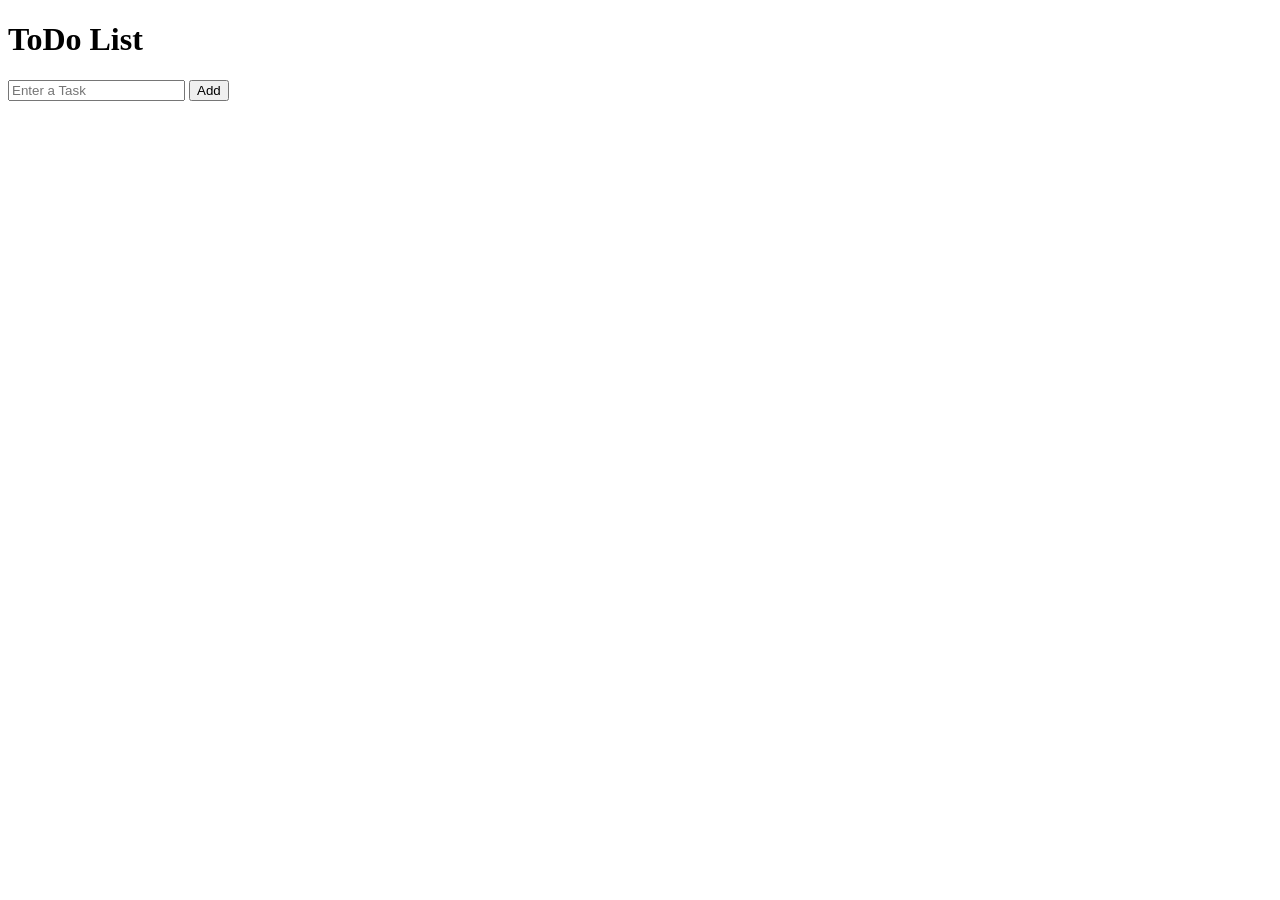
==== JavaScript-Projects/ToDo-List/index.html @ 700cd170 "Todo.html to index.html" ====
<!DOCTYPE html>
<html lang="en">
<head>
    <title>ToDo Project</title>
        <link rel = "stylesheet" href="todo project.css">
</head>
<body>
    <h1>ToDo List</h1>
    <input type="text" class="js-text" placeholder="Enter a Task">
    <button class="js-btn" onclick="addTodo()">Add</button>
    <div class="js-output"></div>
    
    <script src="todo project.js"></script>
</body>
</html>
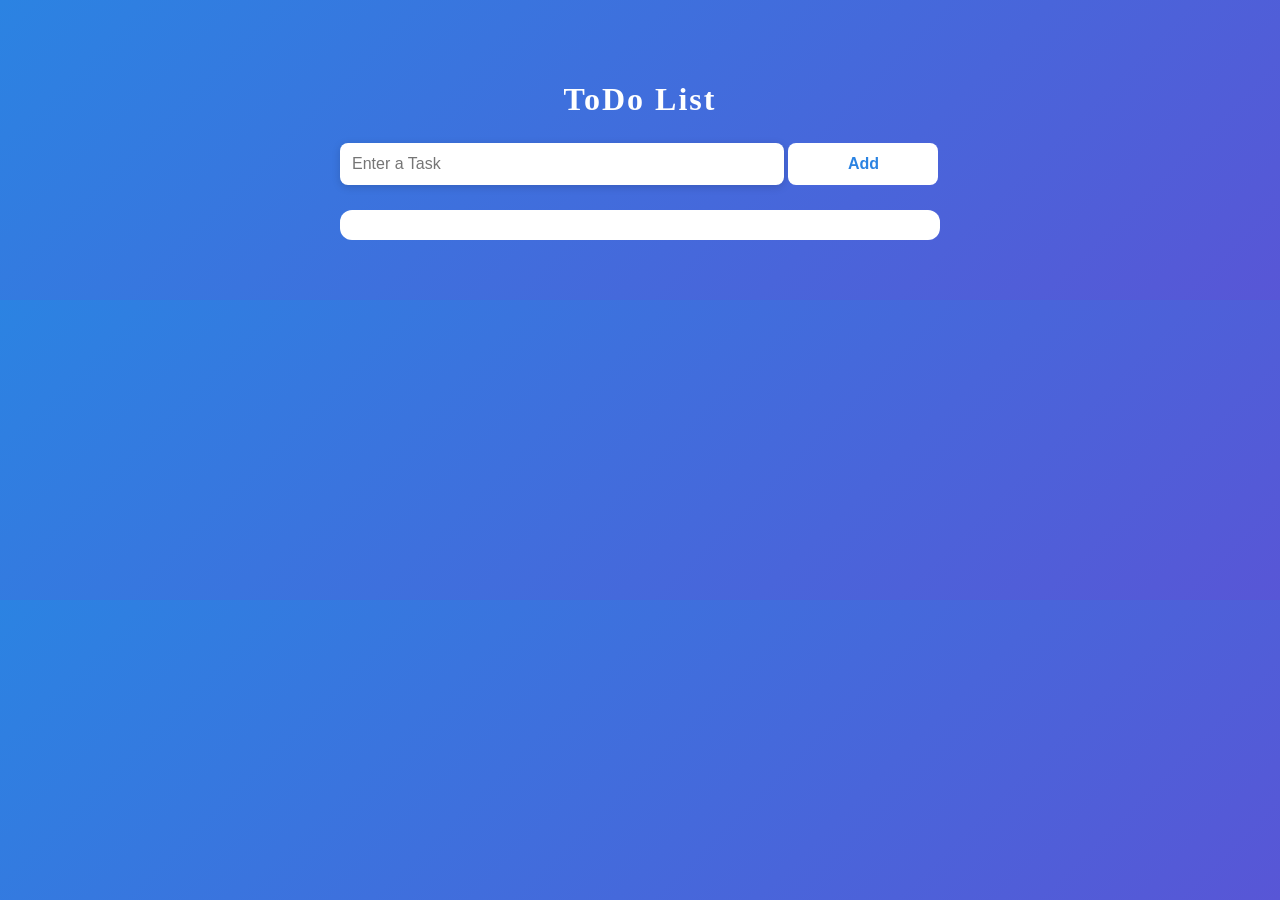
==== commit f8a79841: "Update index.html" ====
--- a/JavaScript-Projects/ToDo-List/index.html
+++ b/JavaScript-Projects/ToDo-List/index.html
@@ -2,7 +2,7 @@
 <html lang="en">
 <head>
     <title>ToDo Project</title>
-        <link rel = "stylesheet" href="todo project.css">
+        <link rel = "stylesheet" href="style.css">
 </head>
 <body>
     <h1>ToDo List</h1>
@@ -10,6 +10,6 @@
     <button class="js-btn" onclick="addTodo()">Add</button>
     <div class="js-output"></div>
     
-    <script src="todo project.js"></script>
+    <script src="script.js"></script>
 </body>
 </html>
--- a/JavaScript-Projects/ToDo-List/style.css
+++ b/JavaScript-Projects/ToDo-List/style.css
@@ -0,0 +1,76 @@
+body{
+            font-family: Arial, sans-serif;
+            max-width: 600px;
+            margin: 40px auto;
+            padding: 20px;
+            background: linear-gradient(135deg, rgb(43,131,226), rgb(88,86,214));
+        }
+
+        h1{
+            text-align: center;
+            color: white;
+            font-family: Cambria, Cochin, Georgia, Times, 'Times New Roman', serif;
+            letter-spacing: 2px;
+            margin-bottom: 25px;
+        }
+
+        .js-text{
+            width: 70%;
+            padding: 12px;
+            font-size: 16px;
+            border: none;
+            border-radius: 8px;
+            outline: none;
+            box-shadow: 0 2px 8px rgba(0,0,0,0.15);
+        }
+
+        .js-btn{
+            padding: 12px 20px;
+            font-size: 16px;
+            cursor: pointer;
+            border: none;
+            border-radius: 8px;
+            background-color: white;
+            color: rgb(43,131,226);
+            font-weight: bold;
+            transition: 0.3s;
+            width: 150px;
+        }
+
+        .js-btn:hover{
+            transform: scale(1.05);
+        }
+
+        .js-output{
+            margin-top: 25px;
+            background-color: white;
+            padding: 15px;
+            border-radius: 12px;
+        }
+
+        .js-output span{
+            display: inline-block;
+            width: 370px;
+            padding: 10px;
+            font-size: 18px;
+            font-weight: 500;
+        }
+
+        .js-output button{
+            margin-left: 5px;
+            padding: 8px 14px;
+            border: none;
+            border-radius: 6px;
+            cursor: pointer;
+            transition: 0.3s;
+        }
+
+        .js-output button:hover{
+            transform: scale(1.05); 
+        }
+
+        mark{
+            background-color: lightgreen;
+            padding: 4px 8px;
+            border-radius: 6px;
+        }
